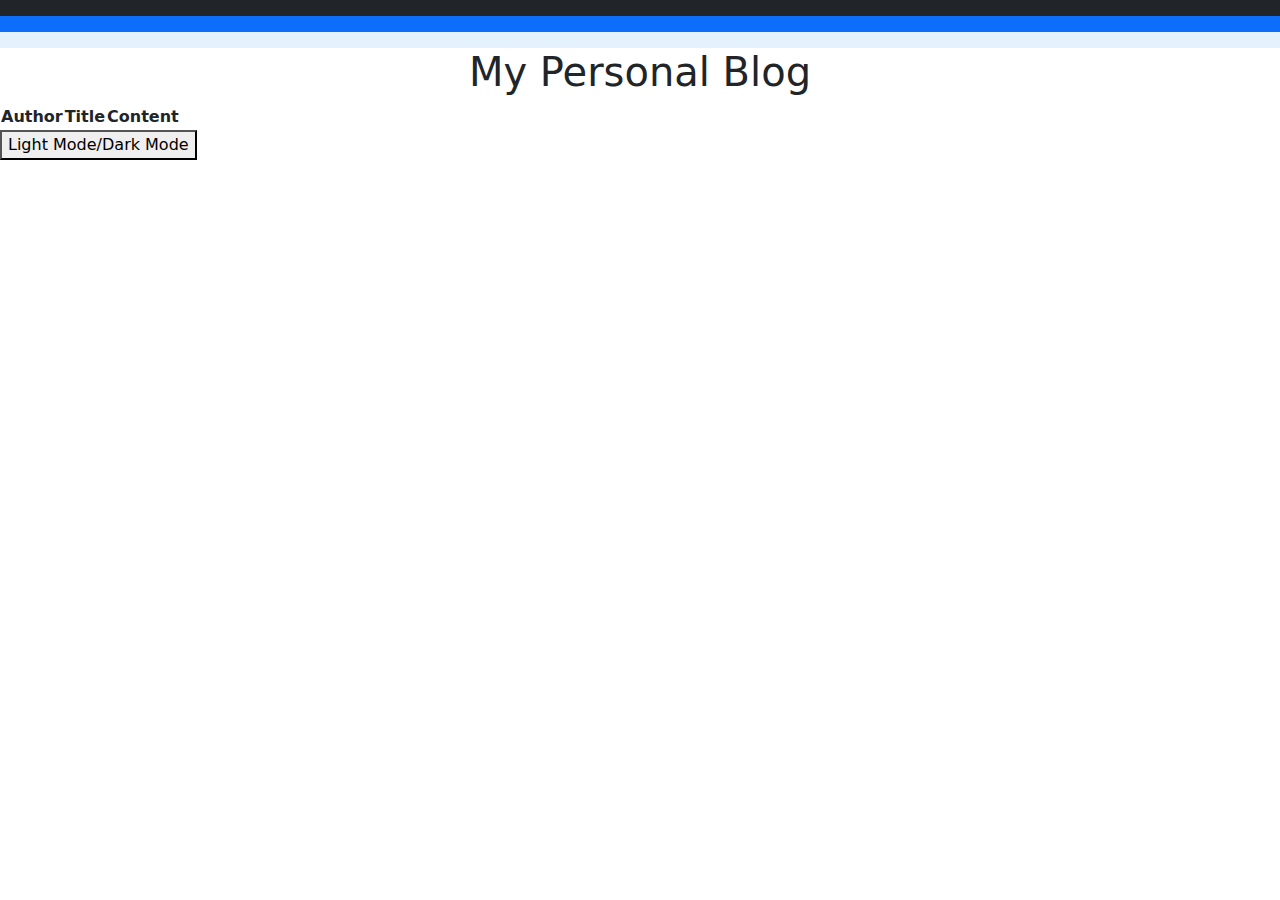
==== blog.html @ 8b9a8381 "laid the groundwork for the dark/light mode button" ====
<!DOCTYPE html>
<html lang="en">
<head>
    <meta charset="UTF-8">
    <meta name="viewport" content="width=device-width, initial-scale=1.0">
    <link rel="stylesheet" href="https://cdn.jsdelivr.net/npm/bootstrap@5.1.3/dist/css/bootstrap.min.css">
    <title>Open Blogs</title>
</head>

<div class="container"></div>

    <body class="body">
        <nav class="navbar navbar-dark bg-dark">
        </nav>
        <nav class="navbar navbar-dark bg-primary">
        </nav>
        <nav class="navbar navbar-light" style="background-color: #e3f2fd;">
        </nav>

        <header>
            <h1 class="row justify-content-center">My Personal Blog</h1>
        </header>

        <div class="table-responsive">
            <table id="blogTable">
                <tr>
                  <th>Author</th>
                  <th>Title</th>
                  <th>Content</th>
                </tr>
              </table>
          </div>
          
    <button id="toggleButton">Light Mode/Dark Mode</button>
      
    <script src="./assets/js/logic.js"></script>
    </body>
</div>
</html>
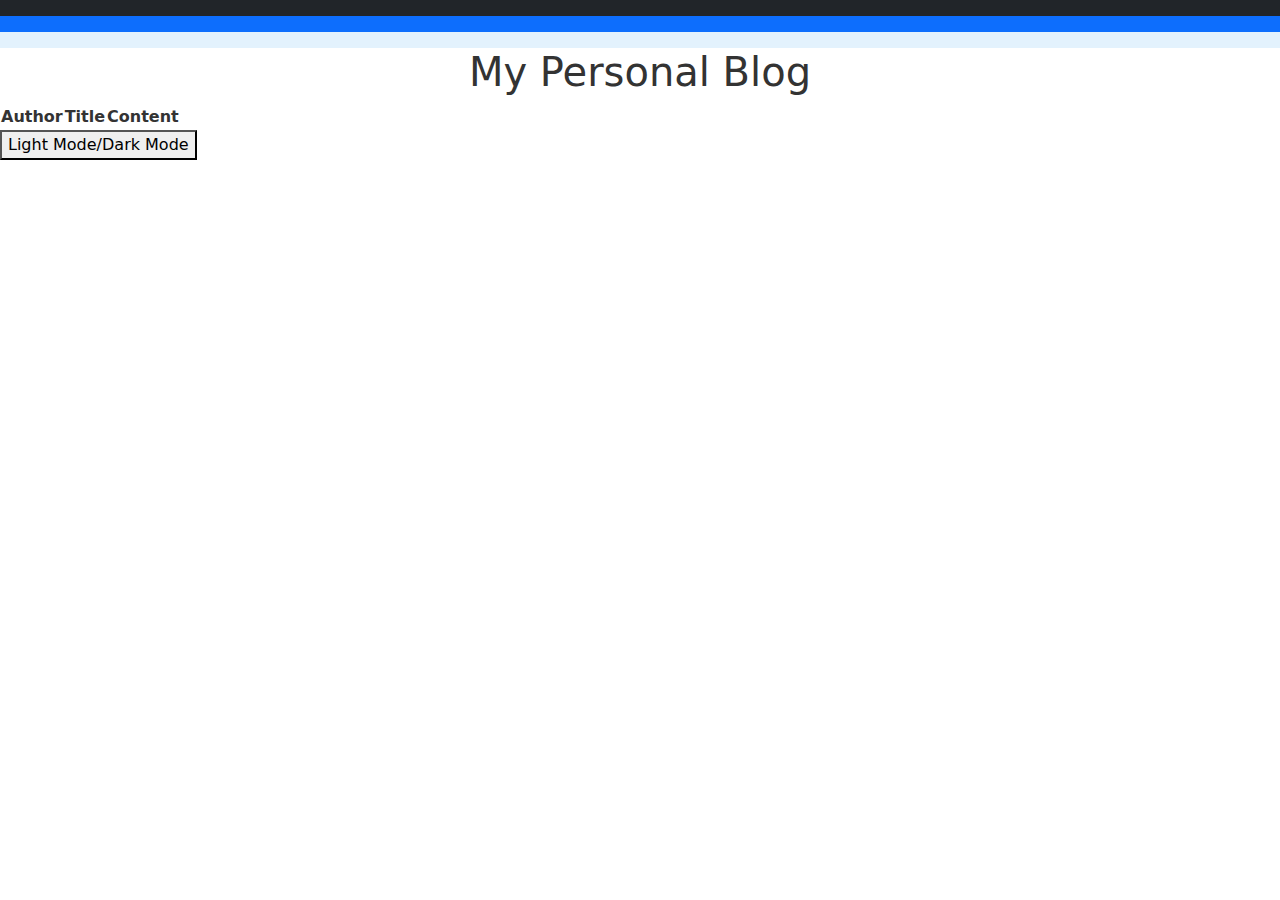
==== commit 32e38dd7: "added light/dark mode to blog.HTML page" ====
--- a/blog.html
+++ b/blog.html
@@ -4,6 +4,7 @@
     <meta charset="UTF-8">
     <meta name="viewport" content="width=device-width, initial-scale=1.0">
     <link rel="stylesheet" href="https://cdn.jsdelivr.net/npm/bootstrap@5.1.3/dist/css/bootstrap.min.css">
+    <link rel="stylesheet" href="./assets/css/blog.css">
     <title>Open Blogs</title>
 </head>
 
--- a/assets/css/blog.css
+++ b/assets/css/blog.css
@@ -0,0 +1,9 @@
+body {
+    background-color: #ffffff;
+    color: #333333;
+}
+
+.dark-mode {
+    background-color: #333333;
+    color: #ffffff;
+}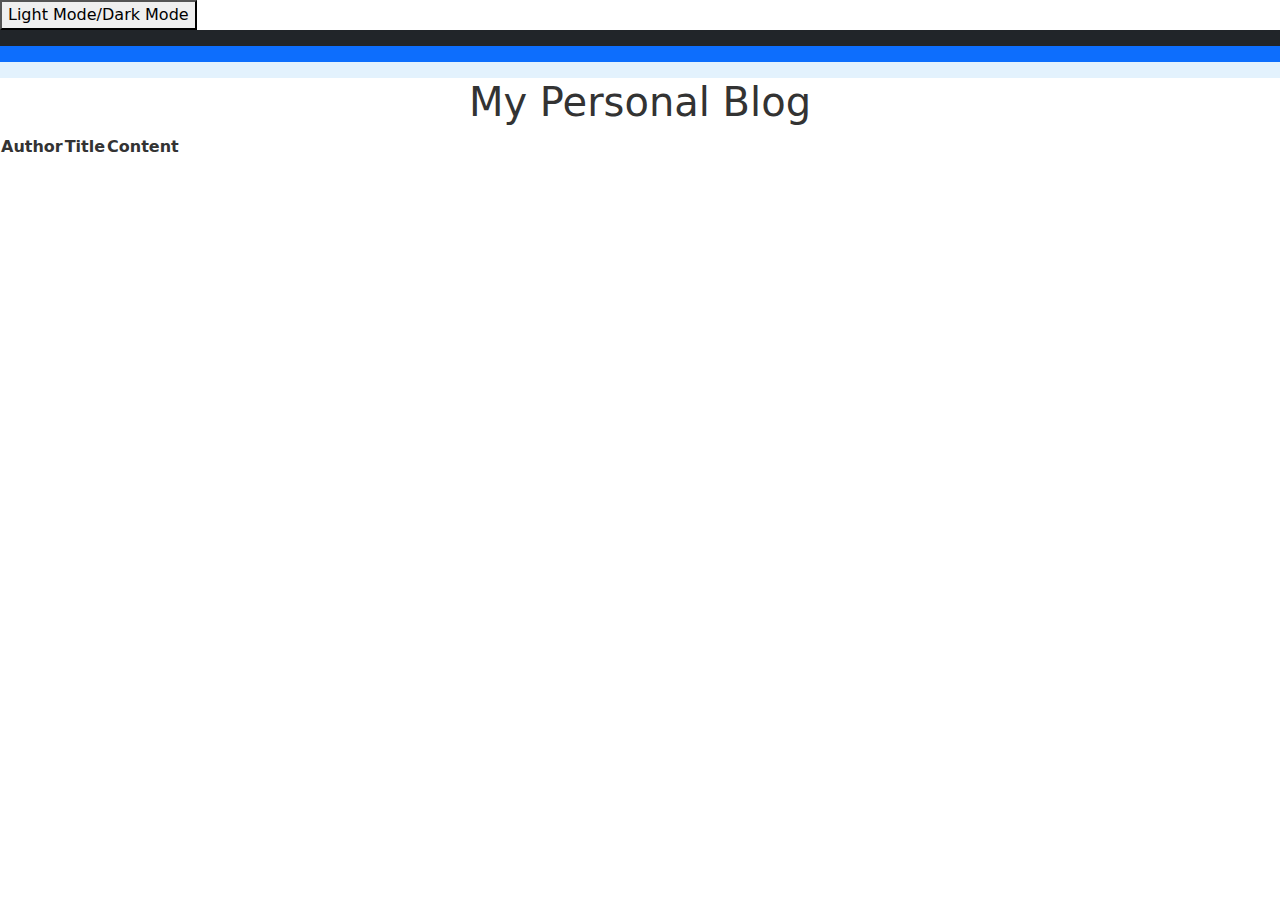
==== commit 686d195b: "changed location of light/dark mode button" ====
--- a/blog.html
+++ b/blog.html
@@ -7,6 +7,8 @@
     <link rel="stylesheet" href="./assets/css/blog.css">
     <title>Open Blogs</title>
 </head>
+
+<button id="toggleButton">Light Mode/Dark Mode</button>
 
 <div class="container"></div>
 
@@ -31,9 +33,7 @@
                 </tr>
               </table>
           </div>
-          
-    <button id="toggleButton">Light Mode/Dark Mode</button>
-      
+                
     <script src="./assets/js/logic.js"></script>
     </body>
 </div>
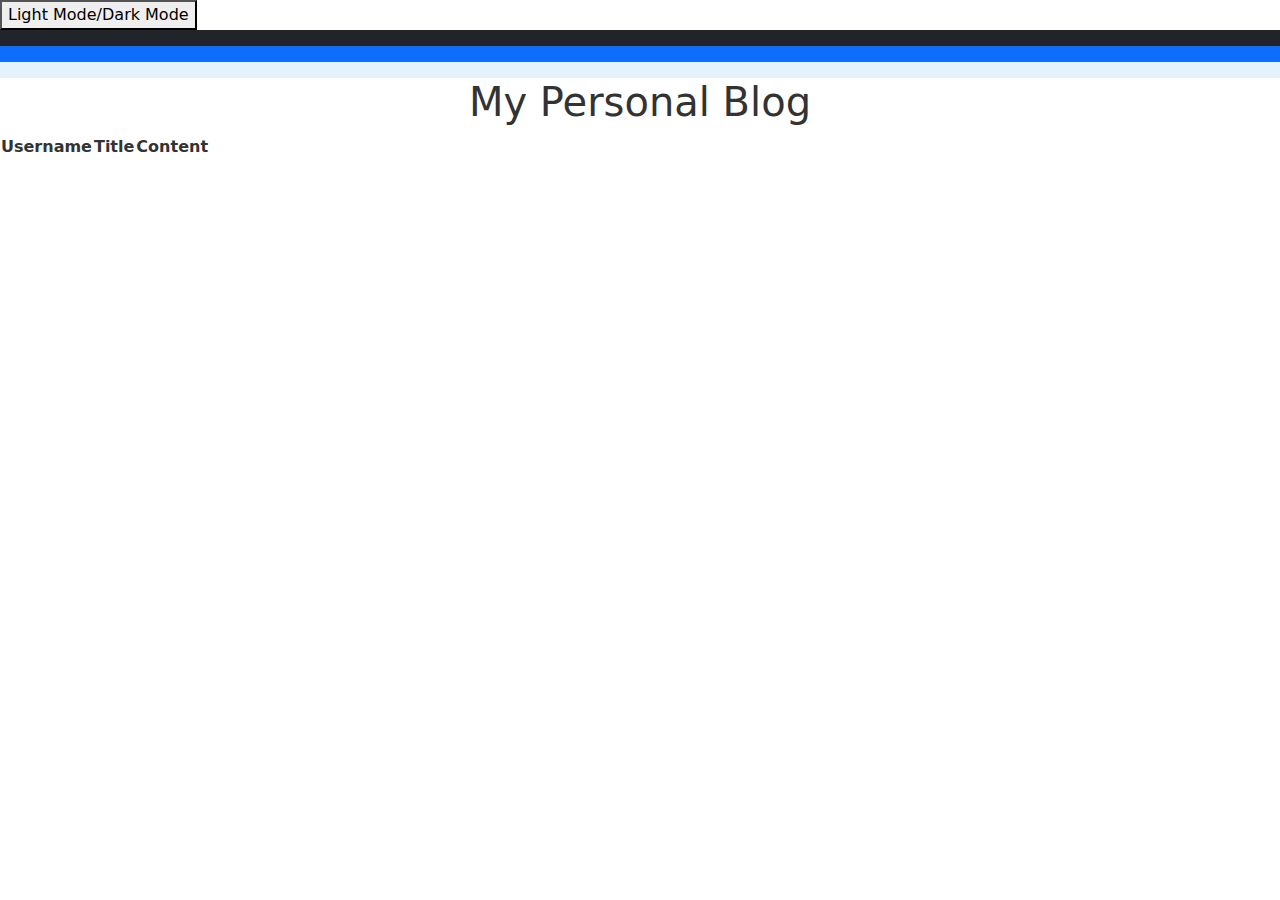
==== commit 6c0b5321: "added an alert that requires the user to enter data into all sections of the form when submitting" ====
--- a/blog.html
+++ b/blog.html
@@ -27,7 +27,7 @@
         <div class="table-responsive">
             <table id="blogTable">
                 <tr>
-                  <th>Author</th>
+                  <th>Username</th>
                   <th>Title</th>
                   <th>Content</th>
                 </tr>
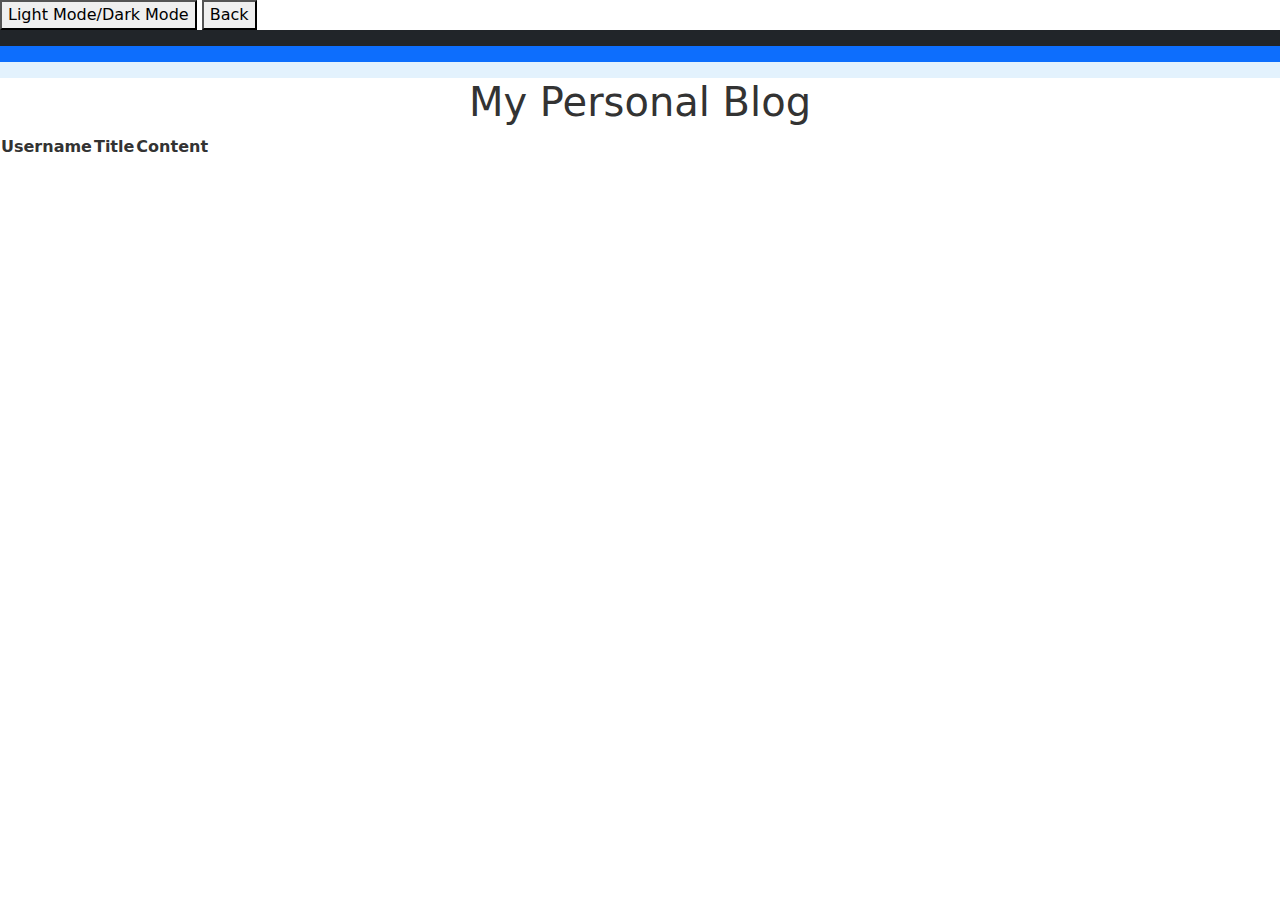
==== commit adf48387: "Added back button" ====
--- a/blog.html
+++ b/blog.html
@@ -9,6 +9,7 @@
 </head>
 
 <button id="toggleButton">Light Mode/Dark Mode</button>
+<button id="backButton">Back</button>
 
 <div class="container"></div>
 
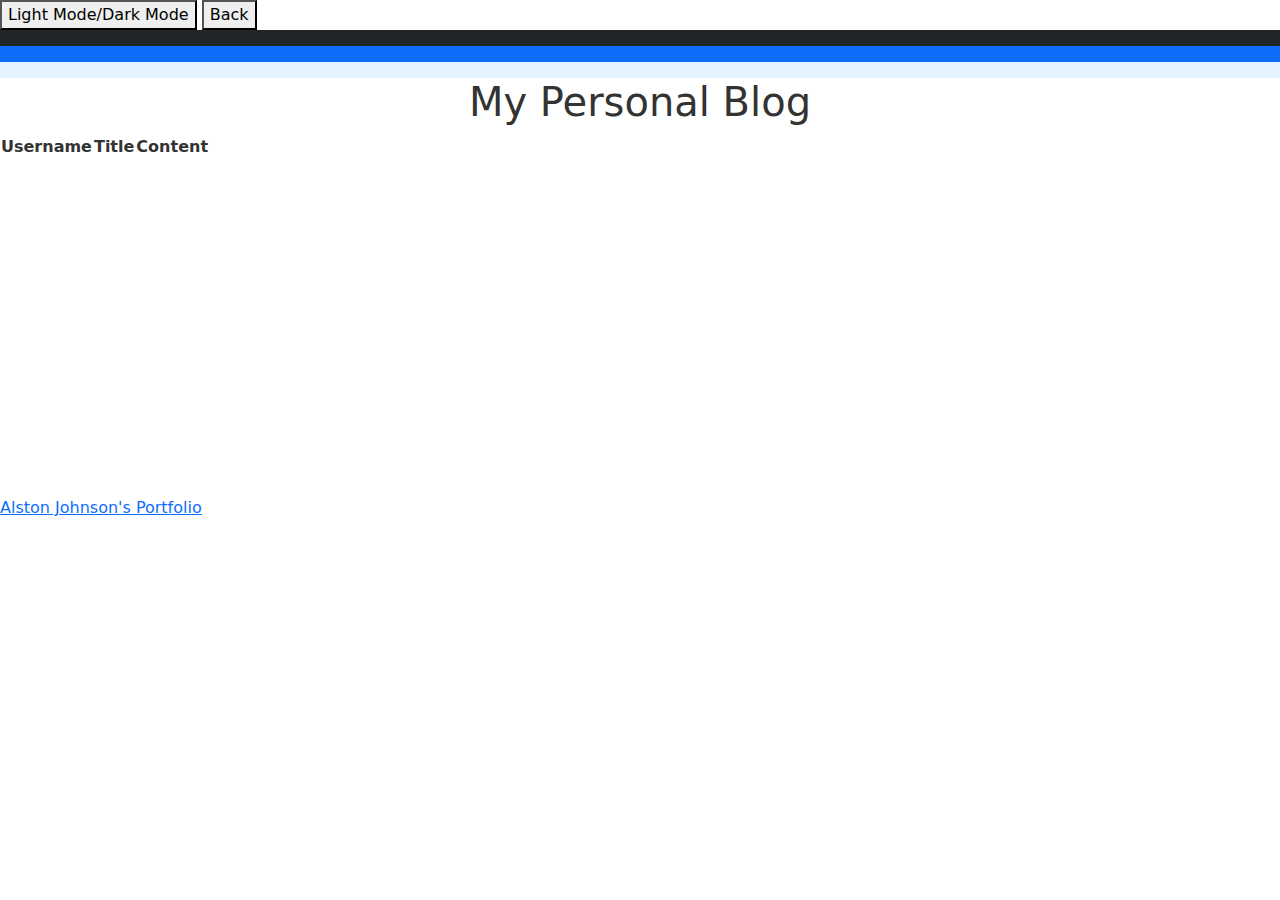
==== commit 4ed8056e: "added footer with link to portfolio to blog.HTML" ====
--- a/blog.html
+++ b/blog.html
@@ -9,7 +9,12 @@
 </head>
 
 <button id="toggleButton">Light Mode/Dark Mode</button>
-<button id="backButton">Back</button>
+
+<a href="index.html">
+    <button>Back</button>
+</a>
+
+
 
 <div class="container"></div>
 
@@ -37,5 +42,16 @@
                 
     <script src="./assets/js/logic.js"></script>
     </body>
+    <br></br>
+    <br></br>
+    <br></br>
+    <br></br>
+    <br></br>
+    <br></br>
+    <br></br>
+    <footer>
+        <a href="https://alstonjohnson.github.io/alston-johnson-portfolio/">Alston Johnson's Portfolio</a>
+    </footer>
+
 </div>
 </html>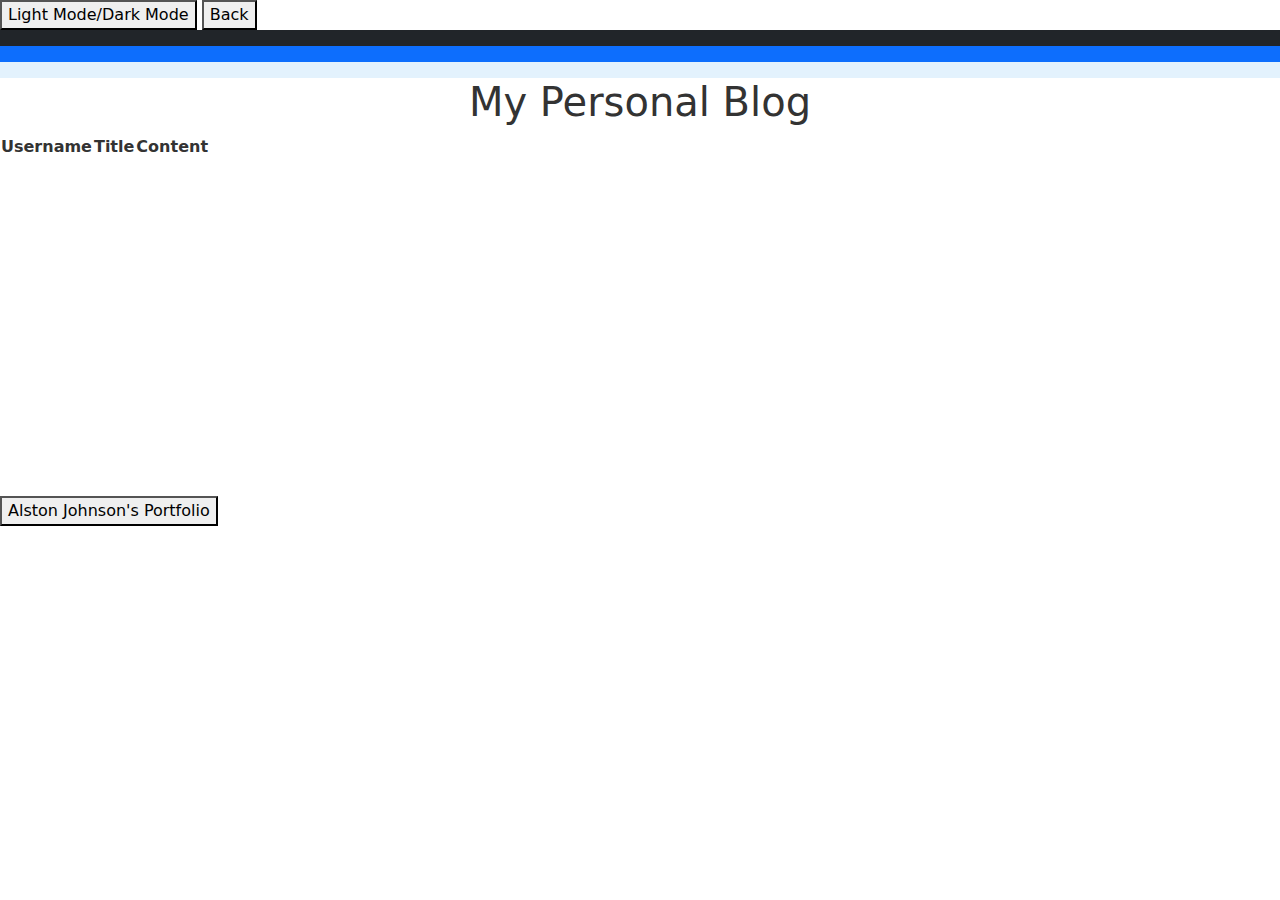
==== commit 4d6365ff: "replaced link to portfolio with button" ====
--- a/blog.html
+++ b/blog.html
@@ -50,7 +50,9 @@
     <br></br>
     <br></br>
     <footer>
-        <a href="https://alstonjohnson.github.io/alston-johnson-portfolio/">Alston Johnson's Portfolio</a>
+        <a href="https://alstonjohnson.github.io/alston-johnson-portfolio/">
+            <button>Alston Johnson's Portfolio</button>
+        </a>
     </footer>
 
 </div>
